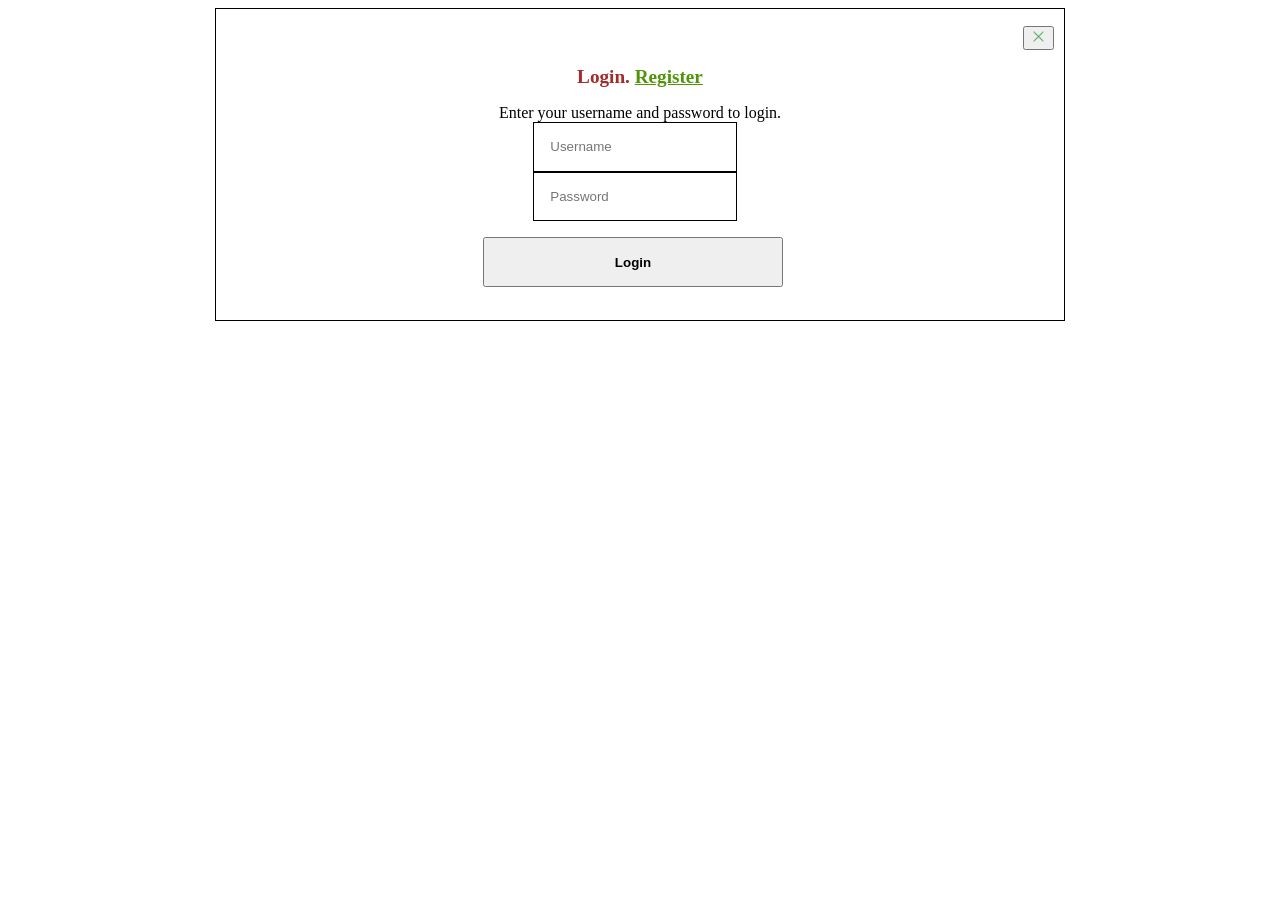
==== Login.html @ 356a9def "add login fale and images file's" ====
<!DOCTYPE html>
<html lang="en">

<head>
    <meta charset="UTF-8">
    <meta name="viewport" content="width=device-width, initial-scale=1.0">
    <title>Login</title>
    <style>
        form,
        input {
            border: 0.5px solid;
            padding: 2%;
        }

        label {
            display: block;
        }
    </style>
</head>

<body>
    <main>
        <div class="container" style="max-width: 850px; margin: auto;">
            <form style="border-width: 0.5px 0.1px;">
                <button style="margin-left:790px" type="reset">
                    <img src="Images/Frame1.png" alt width="15">
                </button>
                <p align="center">
                    <a style="width: 50%; color: brown; font-size: larger;">
                        <b>Login.</b>
                    </a>
                    <a href="Registration.html" target="_blank"
                        style="width: 50%; color: rgb(78, 150, 7);font-size:larger;">
                        <b>Register</b>
                    </a>
                </p>
                <p style="text-align:center;margin:auto">Enter your username and password to login.
                </p>
                <input style="margin-left: 300px;" placeholder="Username" type="text">
                <input style="margin-left: 300px;" type="Password" placeholder="Password" name="Password">
                <p>
                    <button style="margin-left: 250px;height: 50px;width: 300px;" type="submit">
                        <b>Login</b>
                    </button>
                </p>
            </form>
        </div>
    </main>
</body>

</html>
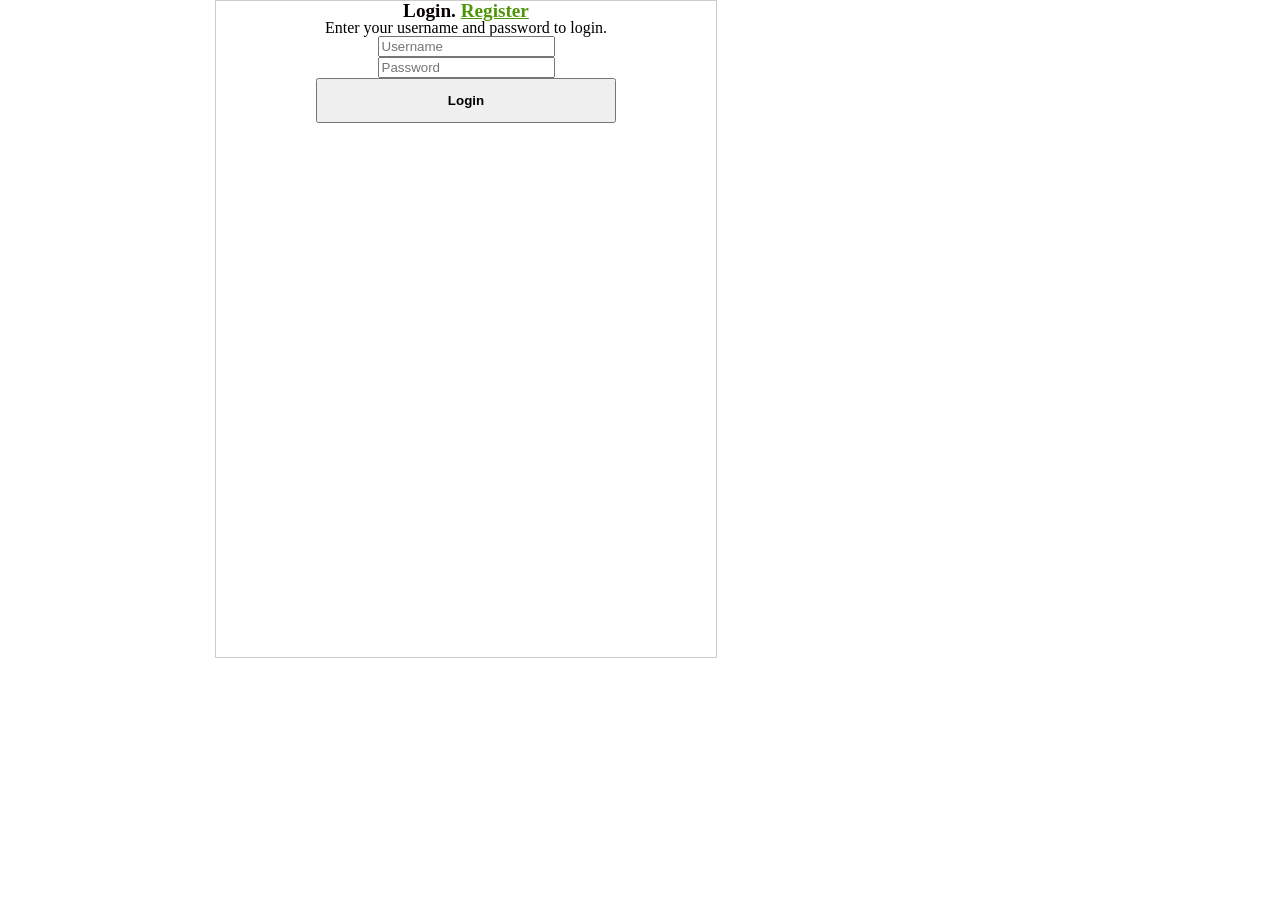
==== commit 6d12d526: "add css file and update readme" ====
--- a/Login.html
+++ b/Login.html
@@ -5,41 +5,31 @@
     <meta charset="UTF-8">
     <meta name="viewport" content="width=device-width, initial-scale=1.0">
     <title>Login</title>
+    <link rel="stylesheet" href="./css/reset200802.css">
+    <link rel="stylesheet" href="./css/normalize.css">
+    <link rel="stylesheet" href="./css/styles.css">
     <style>
-        form,
-        input {
-            border: 0.5px solid;
-            padding: 2%;
-        }
-
-        label {
-            display: block;
-        }
     </style>
 </head>
 
 <body>
     <main>
         <div class="container" style="max-width: 850px; margin: auto;">
-            <form style="border-width: 0.5px 0.1px;">
-                <button style="margin-left:790px" type="reset">
-                    <img src="Images/Frame1.png" alt width="15">
-                </button>
-                <p align="center">
-                    <a style="width: 50%; color: brown; font-size: larger;">
+            <form class="form">
+                <p class="p">
+                    <a style="width: 50%; color: rgb(5, 0, 0); font-size: larger;">
                         <b>Login.</b>
                     </a>
-                    <a href="Registration.html" target="_blank"
+                    <a class="link" href="Registration.html" target="_blank"
                         style="width: 50%; color: rgb(78, 150, 7);font-size:larger;">
                         <b>Register</b>
                     </a>
                 </p>
-                <p style="text-align:center;margin:auto">Enter your username and password to login.
-                </p>
-                <input style="margin-left: 300px;" placeholder="Username" type="text">
-                <input style="margin-left: 300px;" type="Password" placeholder="Password" name="Password">
+                <p class="p">Enter your username and password to login.</p>
+                <p><input class="my-input" placeholder="Username" type="text"></p>
+                <p><input class="my-input" type="Password" placeholder="Password" name="Password"></p>
                 <p>
-                    <button style="margin-left: 250px;height: 50px;width: 300px;" type="submit">
+                    <button class="button" type="submit">
                         <b>Login</b>
                     </button>
                 </p>
--- a/css/reset200802.css
+++ b/css/reset200802.css
@@ -0,0 +1,53 @@
+/* http://meyerweb.com/eric/tools/css/reset/ */
+/* v1.0 | 20080212 */
+
+html, body, div, span, applet, object, iframe,
+h1, h2, h3, h4, h5, h6, p, blockquote, pre,
+a, abbr, acronym, address, big, cite, code,
+del, dfn, em, font, img, ins, kbd, q, s, samp,
+small, strike, strong, sub, sup, tt, var,
+b, u, i, center,
+dl, dt, dd, ol, ul, li,
+fieldset, form, label, legend,
+table, caption, tbody, tfoot, thead, tr, th, td {
+	margin: 0;
+	padding: 0;
+	border: 0;
+	outline: 0;
+	font-size: 100%;
+	vertical-align: baseline;
+	background: transparent;
+}
+body {
+	line-height: 1;
+}
+ol, ul {
+	list-style: none;
+}
+blockquote, q {
+	quotes: none;
+}
+blockquote:before, blockquote:after,
+q:before, q:after {
+	content: '';
+	content: none;
+}
+
+/* remember to define focus styles! */
+:focus {
+	outline: 0;
+}
+
+/* remember to highlight inserts somehow! */
+ins {
+	text-decoration: none;
+}
+del {
+	text-decoration: line-through;
+}
+
+/* tables still need 'cellspacing="0"' in the markup */
+table {
+	border-collapse: collapse;
+	border-spacing: 0;
+}
--- a/css/styles.css
+++ b/css/styles.css
@@ -0,0 +1,44 @@
+.my-input {
+    width: 300;
+    height: 40;
+    top: 138px;
+    left: 100px;
+    opacity: 1;
+
+}
+
+.link {
+    width: 157px;
+    height: 16px;
+    top: 52px;
+    left: 172px;
+    opacity: 1;
+}
+
+.button {
+    display: block;
+    width: 300px;
+    height: 45px;
+    top: 387px;
+    left: 100px;
+    opacity: 1;
+    margin: auto;
+}
+
+.img {
+    display: block;
+    margin: auto;
+
+}
+
+.form {
+    width: 500px;
+    height: 656px;
+    border: 1px solid #ccc;
+    opacity: 1;
+    text-align: center;
+}
+
+.p {
+    text-align: center;
+}
